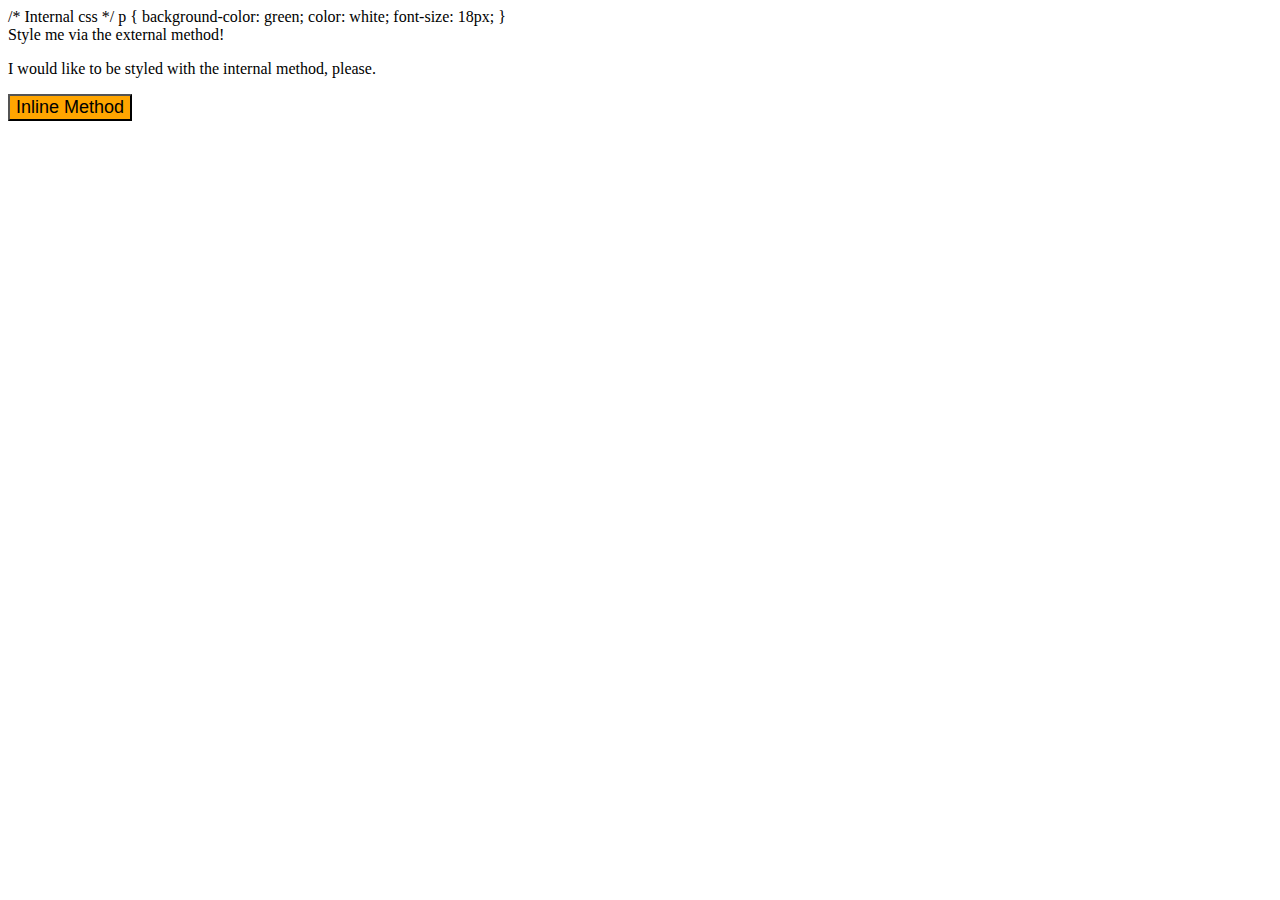
==== foundations/01-css-methods/index.html @ aa4719c6 "Add internal styling for <p>" ====
<!DOCTYPE html>
<html lang="en">
  <head>
    <meta charset="UTF-8">
    <meta http-equiv="X-UA-Compatible" content="IE=edge">
    <meta name="viewport" content="width=device-width, initial-scale=1.0">
    <title>Methods for Adding CSS</title>
    <link rel="Style"
    <style>
      /* Internal css */
      p {
        background-color: green; color: white; font-size: 18px;
      }
    </style>
  </head>
  <body>
    <div>Style me via the external method!</div>
    <p>I would like to be styled with the internal method, please.</p>
    <button style="background-color: orange; font-size: 18px;">Inline Method</button>
  </body>
</html>
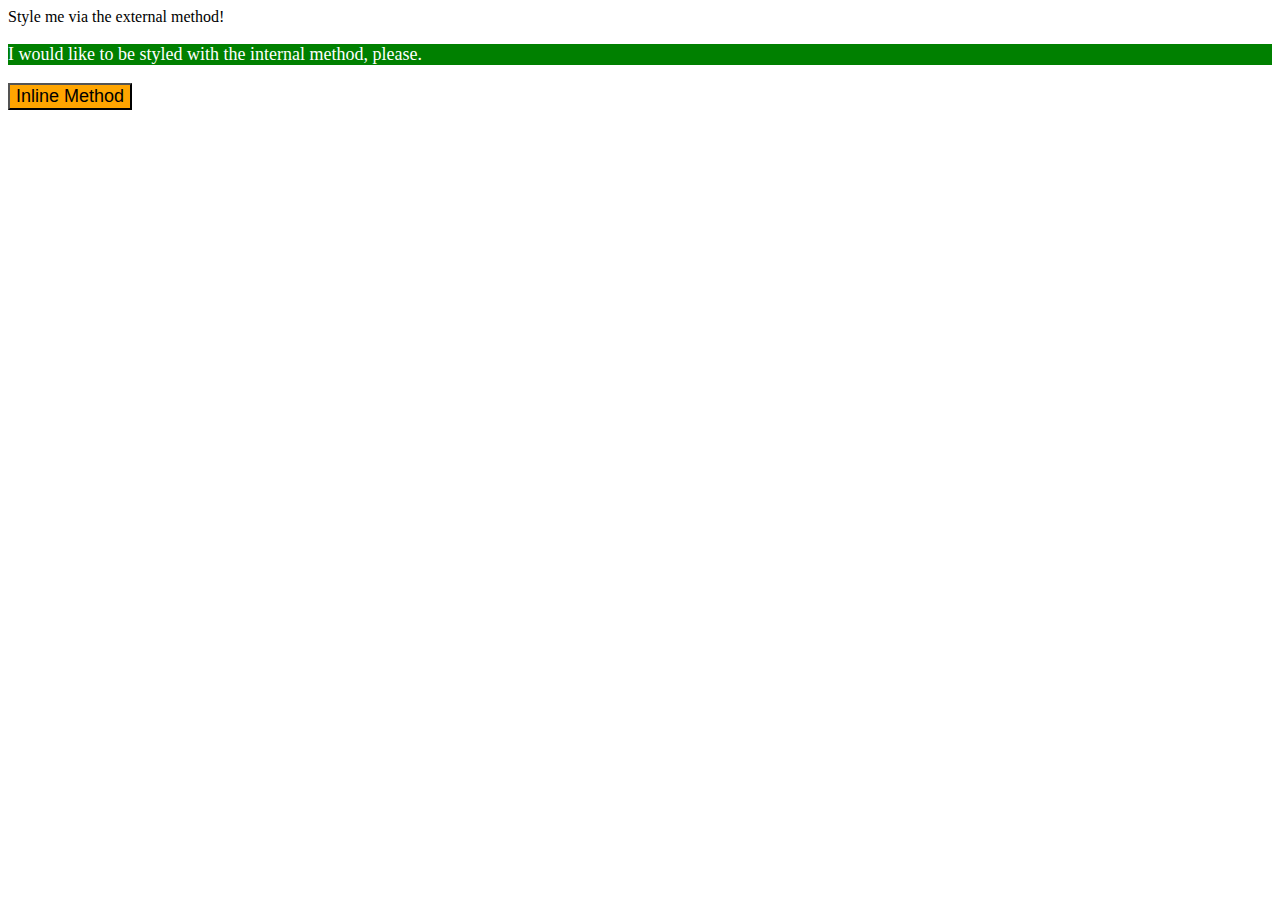
==== commit 27b5af72: "Fix: <link rel=>incorrectly named" ====
--- a/foundations/01-css-methods/index.html
+++ b/foundations/01-css-methods/index.html
@@ -5,7 +5,7 @@
     <meta http-equiv="X-UA-Compatible" content="IE=edge">
     <meta name="viewport" content="width=device-width, initial-scale=1.0">
     <title>Methods for Adding CSS</title>
-    <link rel="Style"
+    <link rel="style" href="styles.css">
     <style>
       /* Internal css */
       p {
